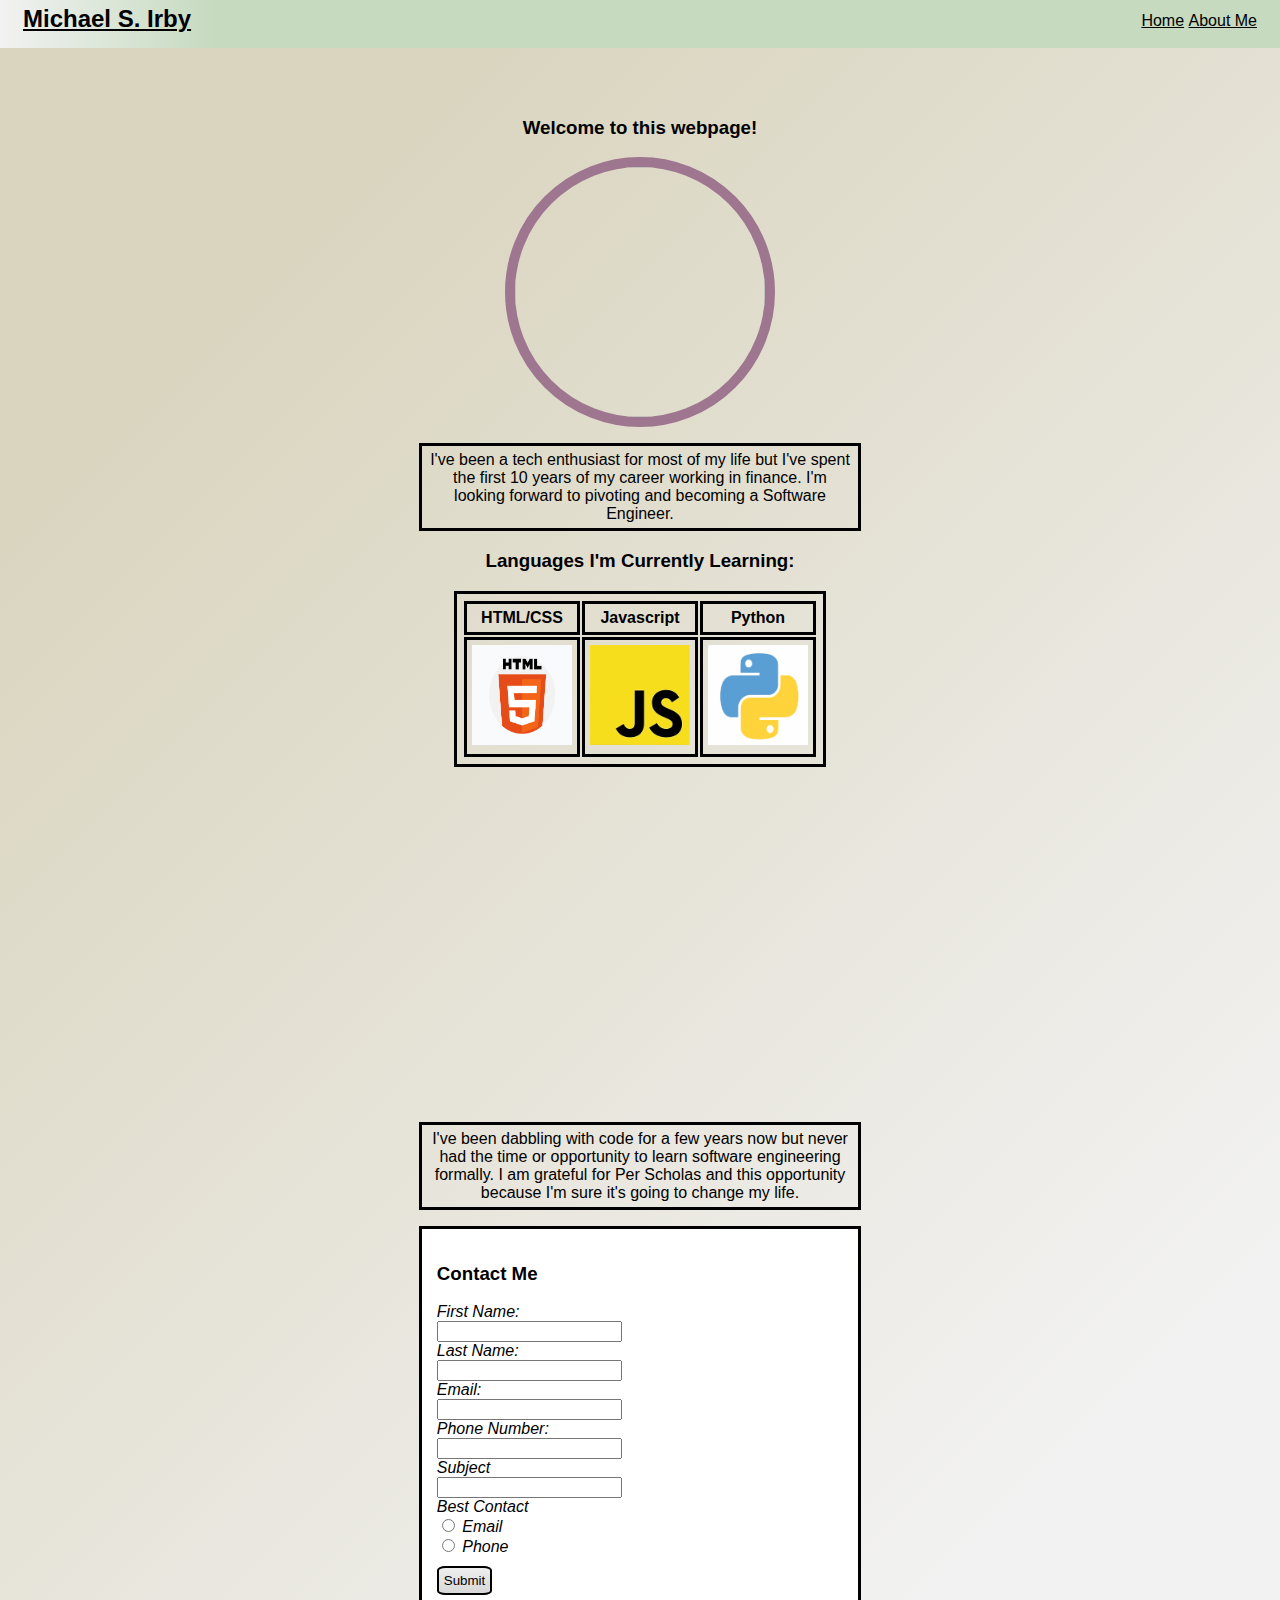
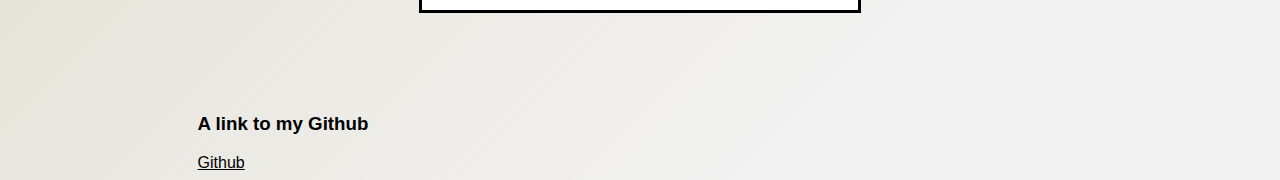
==== index.html @ b358f7ff "site upload" ====
<!DOCTYPE html>
<html>
  <head>
    <title>Michael Irby</title>
    <link rel="stylesheet" type="text/css" href="css/style.css" />
  </head>
  <header>
    <div id="navbar">
      <span>
        <nav>
          <a href="index.html">Home</a>
          <a href="about.html">About Me</a>
        </nav>
      </span>
    </div>
    <a style="color: black" href="index.html">
      <h2 class="site-title">Michael S. Irby</h2>
    </a>
  </header>
  <body>
    <div class="main-content">
      <div id="intro-section">
        <h3>Welcome to this webpage!</h3>
        <img
          id="title-pic"
          src="images/MSI.png"
          style="width: 250px; height: 250px"
        />
      </div>
      <p id="home-p">
        I've been a tech enthusiast for most of my life but I've spent the first 10
        years of my career working in finance. I'm looking forward to pivoting
        and becoming a Software Engineer.
      </p>
      <div id="languages">
        <h3>Languages I'm Currently Learning:</h3>
        <table>
          <tr>
            <th>HTML/CSS</th>
            <th>Javascript</th>
            <th>Python</th>
          </tr>
          <tr>
            <td>
              <a href="https://www.w3schools.com/html/html_intro.asp">
              <img src="images/html.png" />
              </a>
            </td>
            <td>
              <a href="https://www.javascript.com/">
              <img src="images/js.png" />
              </a>
            </td>
            <td>
              <a href="https://www.python.org/">
              <img src="images/python.png"/>
              </a>
            </td>
          </tr>
        </table>
      </div>
      <div id="youtube-video">
      <iframe width="560" height="315" src="https://www.youtube.com/embed/YZ5tOe7y9x4" title="YouTube video player" frameborder="0" allow="accelerometer; autoplay; clipboard-write; encrypted-media; gyroscope; picture-in-picture" allowfullscreen></iframe>
      </div>
      <p id="home-p">
        I've been dabbling with code for a few years now but never had the time or opportunity to learn software engineering formally. I am grateful for Per Scholas and this opportunity because I'm sure it's going to change my life.
      </p>
      <div id="#form">
        <form>
          <h3 id="form-title">Contact Me</h3>
          First Name: <br />
          <input type="text" name="firstname" /><br />
          Last Name: <br />
          <input type="text" name="lastname" /><br />
          Email: <br />
          <input type="text" name="email" /><br />
          Phone Number: <br />
          <input type="text" name="phone-number" /><br />
          Subject <br />
          <input type="text" name="subject" /><br />
          Best Contact <br />
          <input type="radio" name="contact" value="email" />
          Email <br />
          <input type="radio" name="emailbutton" value="phone" />
          Phone <br />
          <input id="submit-button" type="button" name="submitbutton" value="Submit" />
        </form>
      </div>
      <div id="github-div">
        <h3>A link to my Github</h3>
        <a href="https://github.com/michealsinclair/">Github</a>
      </div>
    </div>
  </body>
</html>
---- css/style.css ----
h1, h3  {
    font-family: Helvetica, sans-serif;
}
h2 {
    font-family: Helvetica, sans-serif;
    text-decoration: underline;
}
a {
    font-family: Helvetica, sans-serif;
}
p {
    font-size: 1em;
    font-family: 'Segoe UI', Tahoma, Geneva, Verdana, sans-serif;
}

li {
    font-family: 'Segoe UI', Tahoma, Geneva, Verdana, sans-serif;
}

ul {
    font-family: Arial;
}
body {
    position: relative;
    background: rgb(218,213,191);
    background: linear-gradient(135deg, rgba(218,213,191,1) 17%, rgba(242,242,242,1) 83%);
}
header {
    background: linear-gradient(90deg, rgba(242,242,242,1) 0%, rgba(197,218,191,1) 17%);
    height: 50px;
    margin-left: -10px;
    margin-right: -10px;
    margin-top: -10px;
}

.main-content {
    margin-left: 15%;
    margin-right: 15%;
    width: auto;
    position:relative;
    padding-top: 50px;
}

.main-content-about {
    width: auto;
    position:relative;
    padding-top: 50px;
    margin-left: 15%;
    margin-right: 15%;
}

#navbar {
    float: right;
    height: 25px;
    margin-right: 25px;
    margin-top: 14px;
}

#navbar, a {
    color: black;
}

#home-p {
    font-size: 16px;
    border-style: solid;
    border-color: black;
    padding: 5px;
    margin-left: 25%;
    margin-right: 25%;
    display: block;
    text-align: center;
    font-family: 'Segoe UI', Tahoma, Geneva, Verdana, sans-serif;
}
#languages {
    text-align: center;
    margin-bottom: 20px;

}
#intro-section {
    text-align: center;
}
#title-pic {
    border-radius: 50%;
    border-style: solid;
    border-width: 10px;
    border-color: #9E768F;
}
.site-title {
    position: relative;
    float: left;
    height: 25px;
    margin-top: 7px;
    margin-left: 25px;
}
#intro-p {
    margin-left: 0%;
    margin-right: 10%;
    text-align: left;

}

#fav-things {
    height: auto;
    width: 100%;
    margin-left: 0%;
    margin-right: 10%;
    text-align: center;
    margin-bottom: 75px;
    position: static;
    padding: 10px;
    border-color:  rgba(0, 0, 0, .5);
    border-style: solid;
    font-family: 'Segoe UI', Tahoma, Geneva, Verdana, sans-serif;
}

#fav-things, span {
    display: inline-block;
    font-family: 'Segoe UI', Tahoma, Geneva, Verdana, sans-serif;
}
#handstands, #hiking, #music {
    height: 200px;
    width: 350px;
    margin-left: 50px;
    margin-right: 50px;
}

#github-div {
    position: static;
    margin-top: 10px;
}
#hobbies-div {
    position: static;
 
 }
 #games-div {
    position: static;
    text-align: center;
    display: block;
 }

 #games-table {
    margin-bottom: 50px;
 }

 #gametitle {
    text-align: center;
 }

 form {
    padding: 15px;
    background-color: white;
    font-style: italic;
    border-style: solid;
    font-weight: 900px;
    font-family: 'Segoe UI', Tahoma, Geneva, Verdana, sans-serif;
    position: static;
    margin-left: 25%;
    margin-right: 25%;
    margin-bottom: 100px;
 }
 #form-title {
    font-style: normal;
 }
#youtube-video {
    text-align: center;
}

 input[type=button] {
    color: black;
    background-color: rgb(225, 225, 225);
    padding: 5px;
    margin-top: 10px;
 }

 input[type=button]:hover {
    color: black;
    background-color: cadetblue;
    padding: 5px;
    cursor: pointer;
    background: #e6e6e6
 }
#submit-button {
    outline: none;
    margin-top: 10px;
    background: linear-gradient(#eee, #c0c0c09e);
    border-radius: 15%;
    border-style: solid;
    font-family: 'Segoe UI', Tahoma, Geneva, Verdana, sans-serif;

}

 input[type=text]:focus {
    color: black;
    background-color: lightblue;
    transition: 2s;
 }
 table, tr, th, td {
    position: static;
    width: "50%";
    border: solid;
    padding: 5px;
    text-align: center;
    font-family: 'Segoe UI', Tahoma, Geneva, Verdana, sans-serif;
 }

 td img {
    width: 100px;
    height: 100px;
 }

 .game-art {
    width: 175px;
    height: 260px;

 }

 table {
    margin: auto;
 }
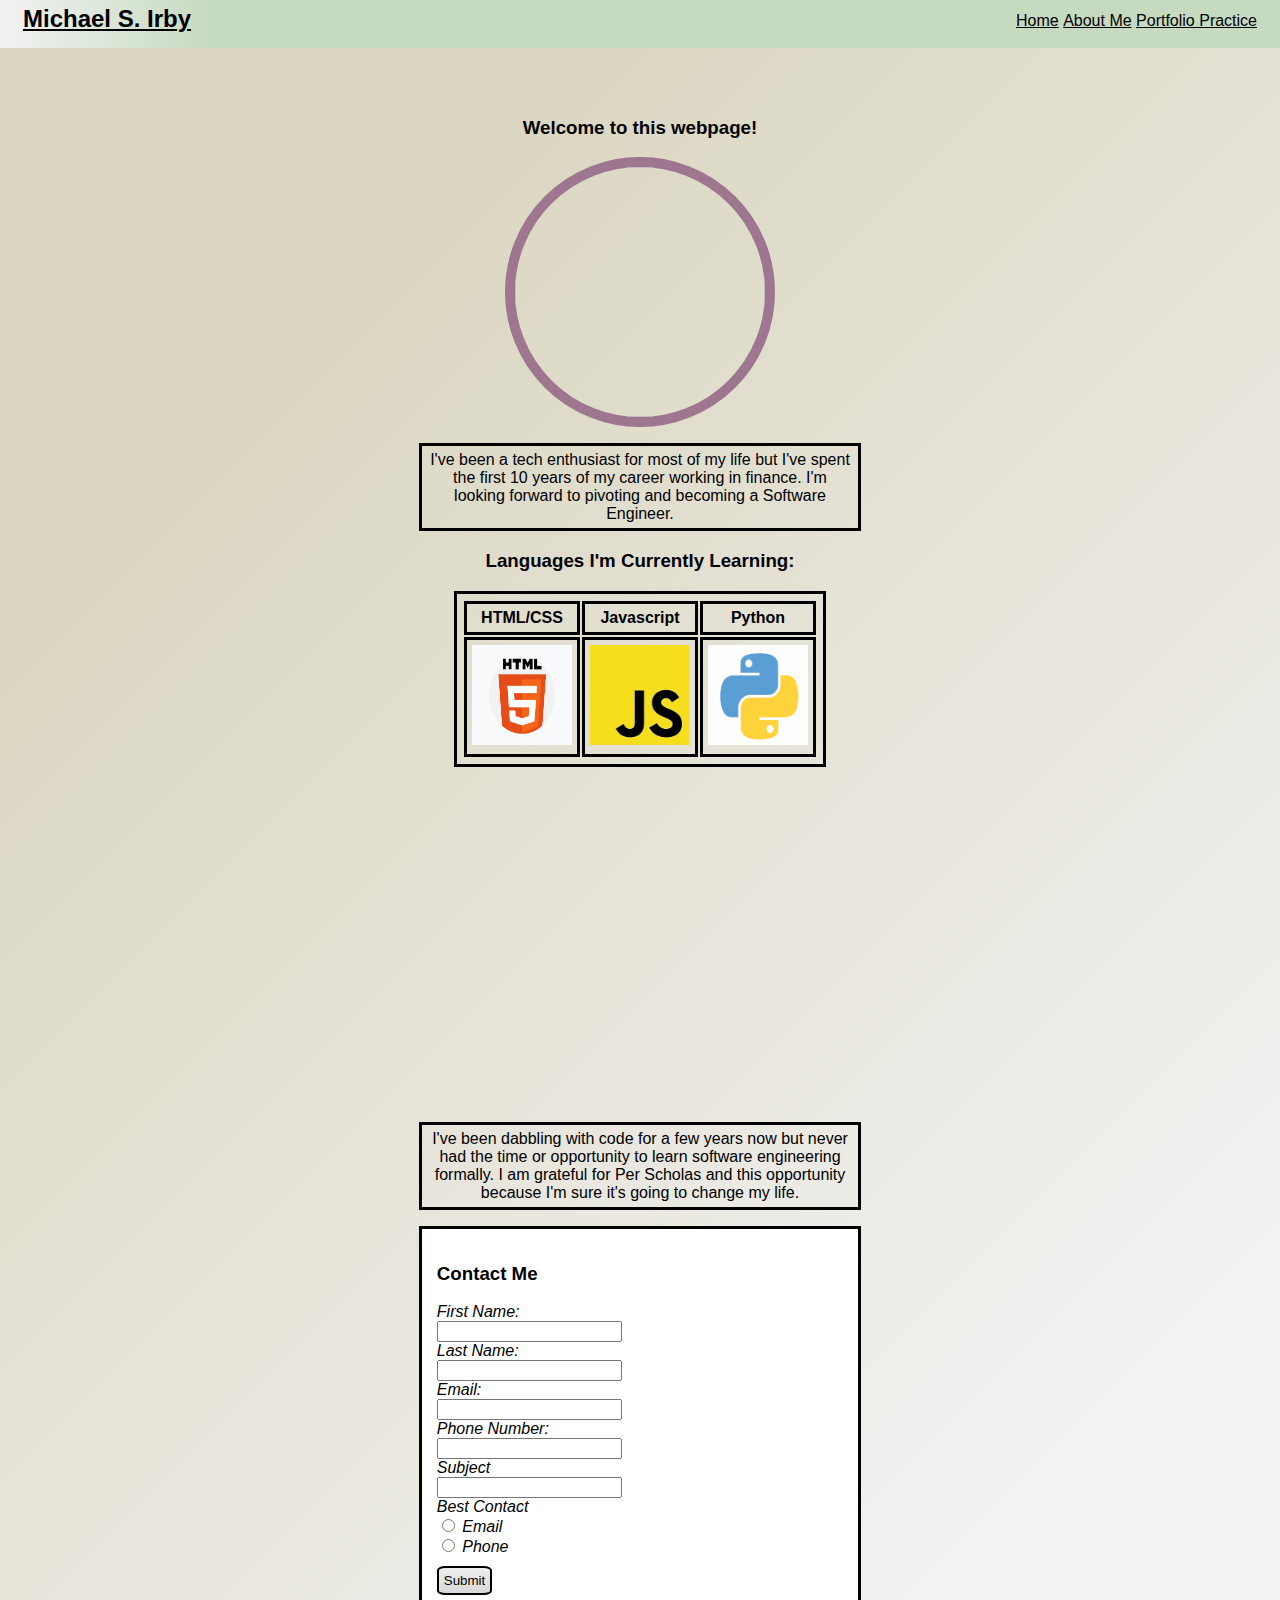
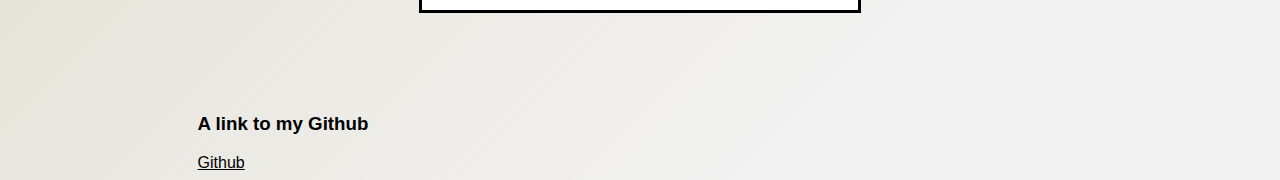
==== commit c189be7d: "added portfolio practice" ====
--- a/index.html
+++ b/index.html
@@ -10,6 +10,7 @@
         <nav>
           <a href="index.html">Home</a>
           <a href="about.html">About Me</a>
+          <a href="port_practice.html">Portfolio Practice</a>
         </nav>
       </span>
     </div>
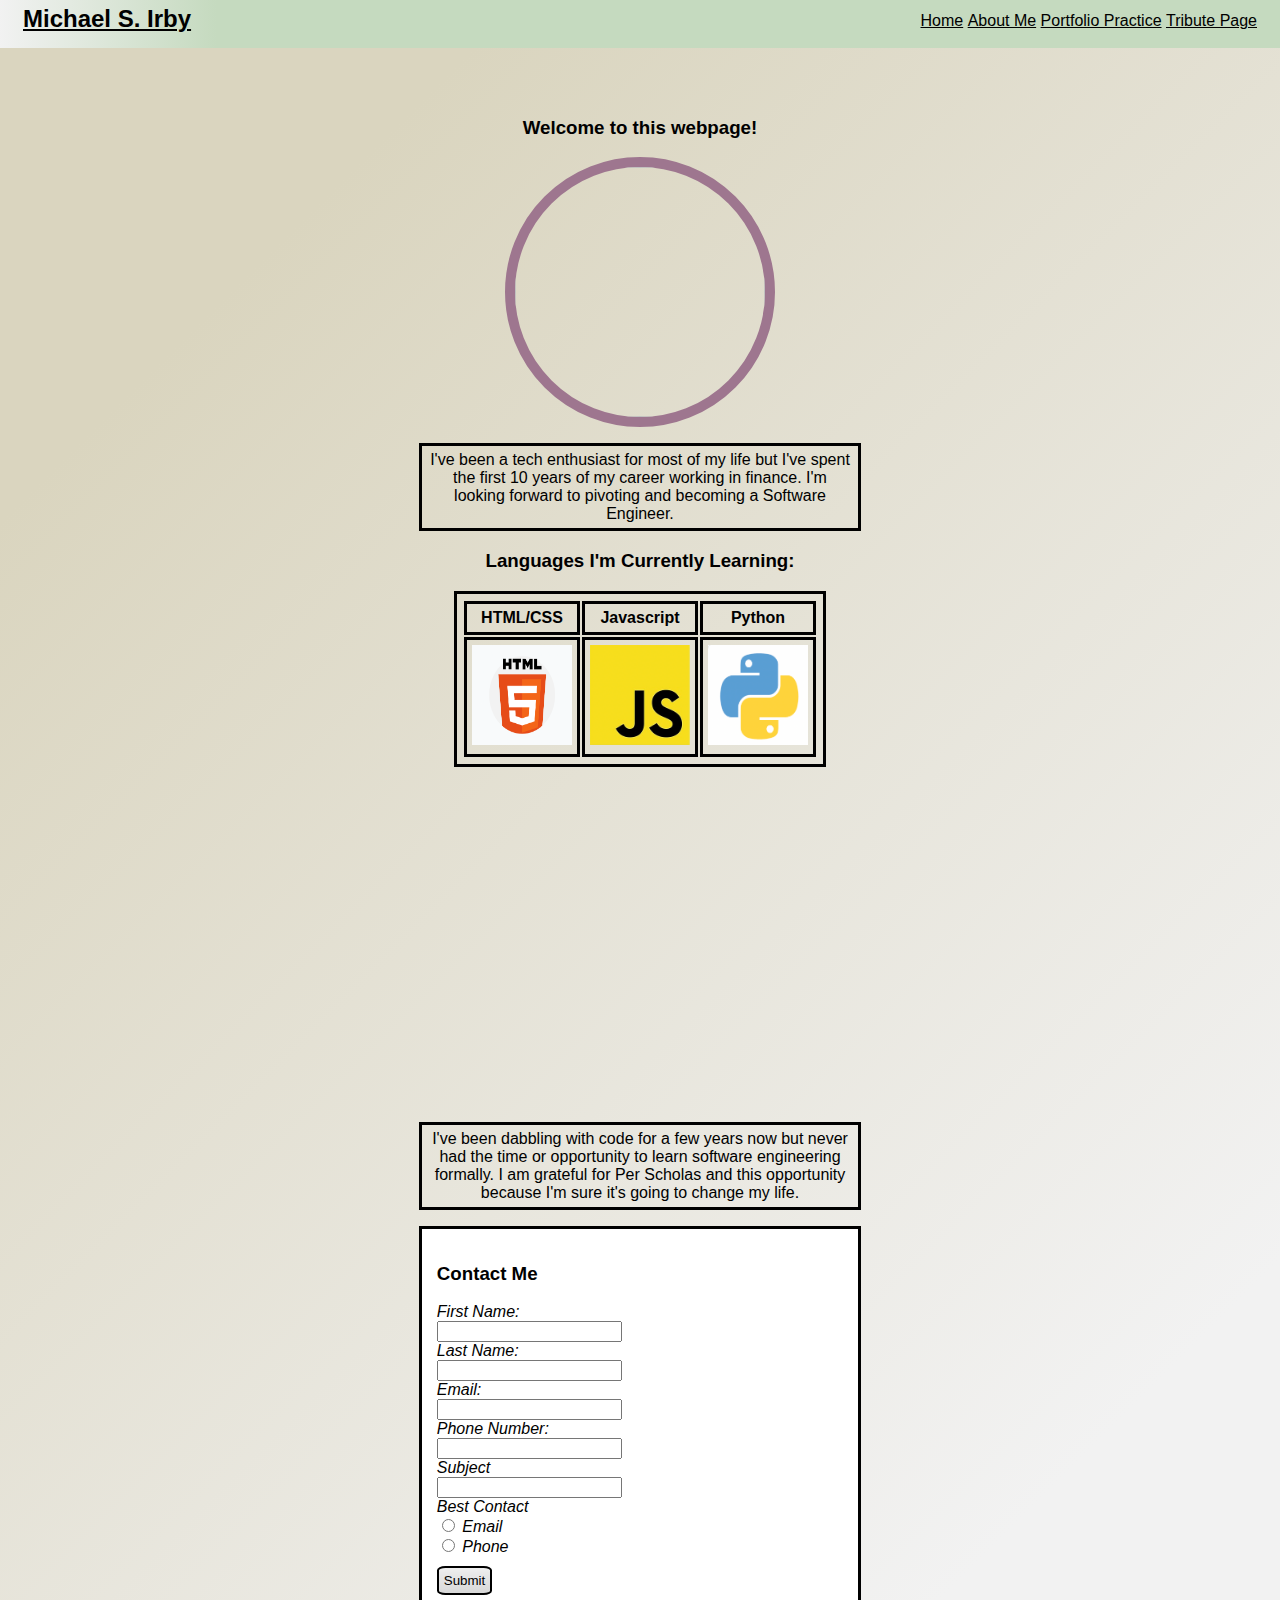
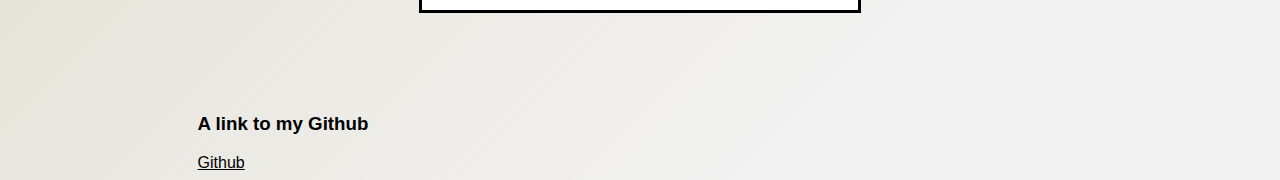
==== commit 2f4eea49: "added tribute html & css" ====
--- a/index.html
+++ b/index.html
@@ -11,6 +11,7 @@
           <a href="index.html">Home</a>
           <a href="about.html">About Me</a>
           <a href="port_practice.html">Portfolio Practice</a>
+          <a href="tribute.html">Tribute Page</a>
         </nav>
       </span>
     </div>
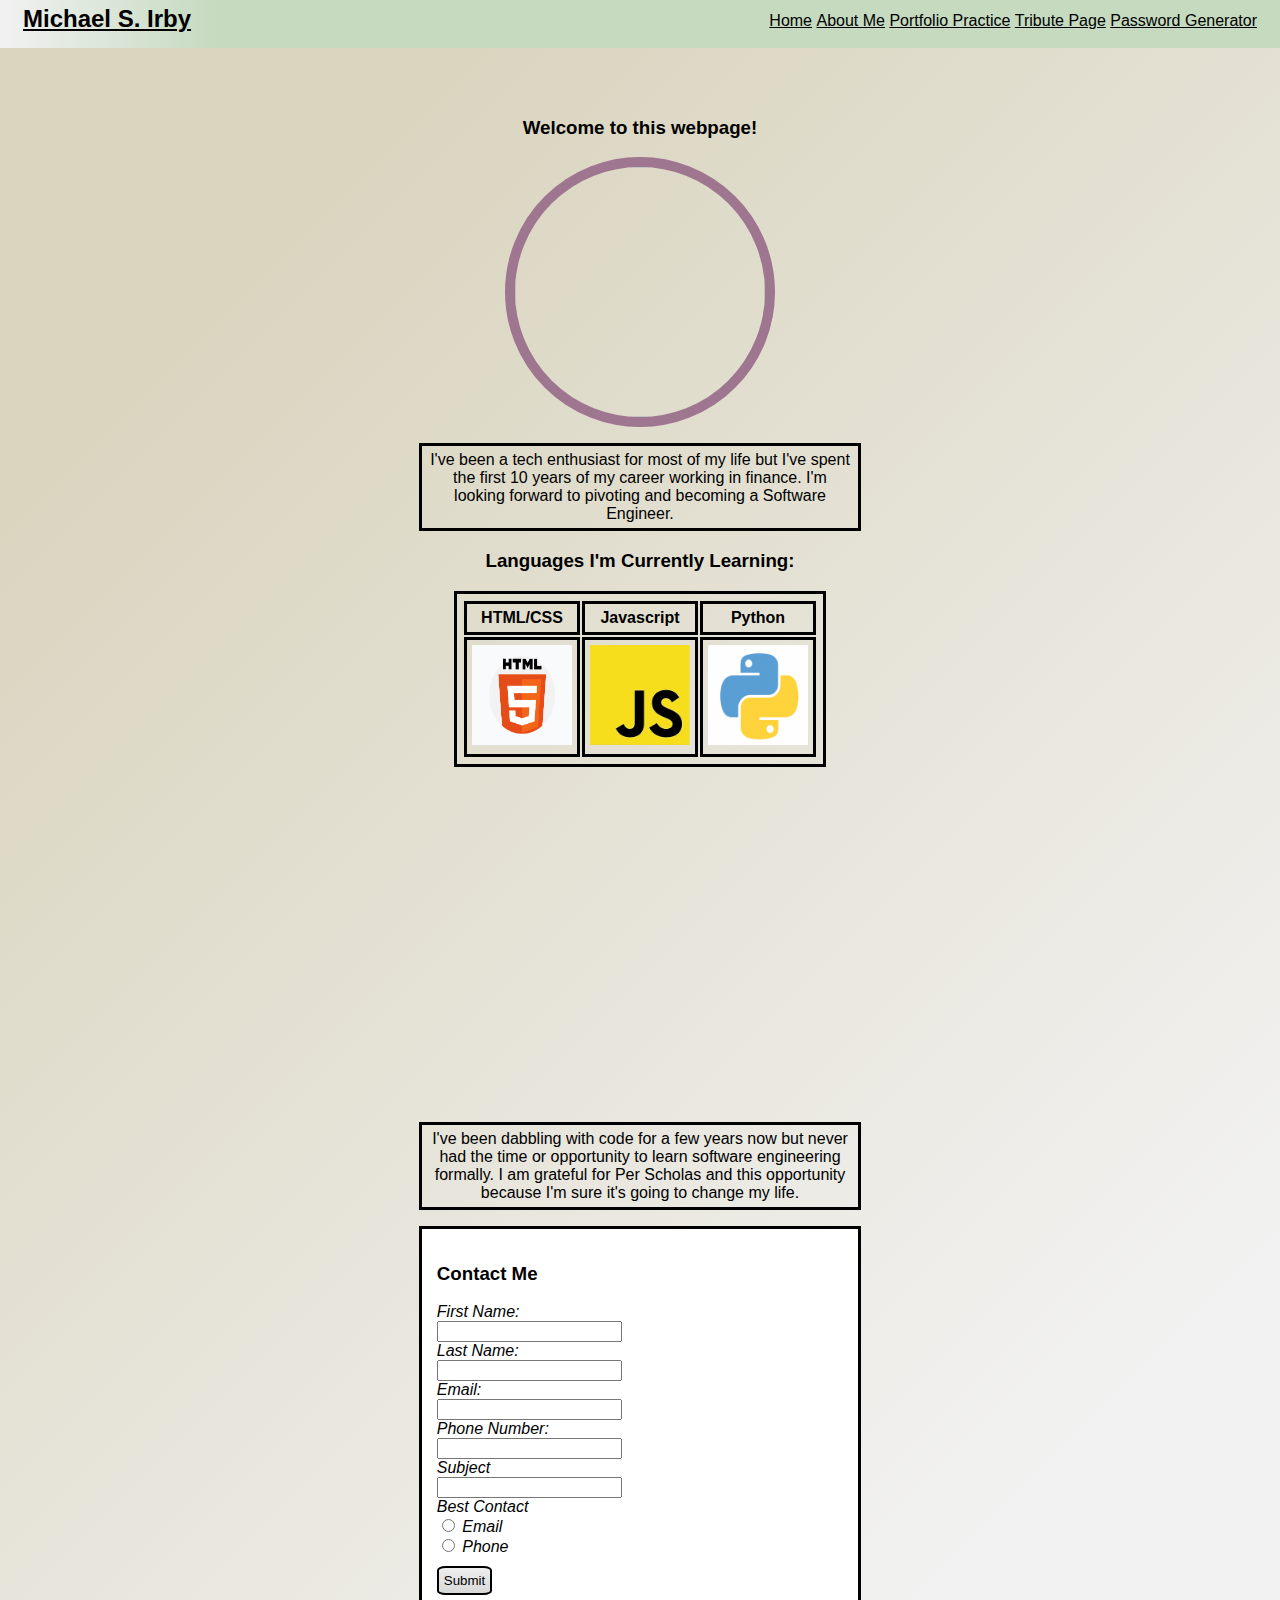
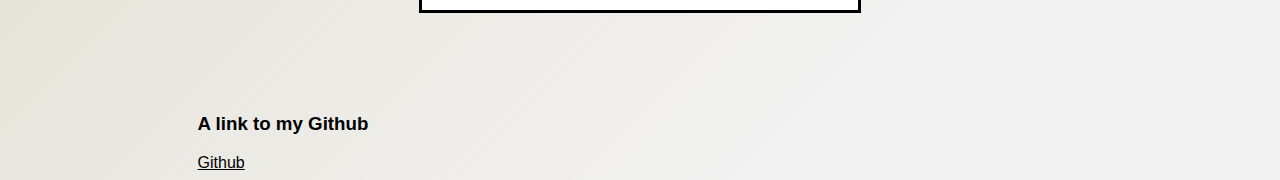
==== commit ad88c46e: "added pword generator" ====
--- a/index.html
+++ b/index.html
@@ -12,6 +12,8 @@
           <a href="about.html">About Me</a>
           <a href="port_practice.html">Portfolio Practice</a>
           <a href="tribute.html">Tribute Page</a>
+          <a href="password_generator.html">Password Generator</a>
+
         </nav>
       </span>
     </div>
